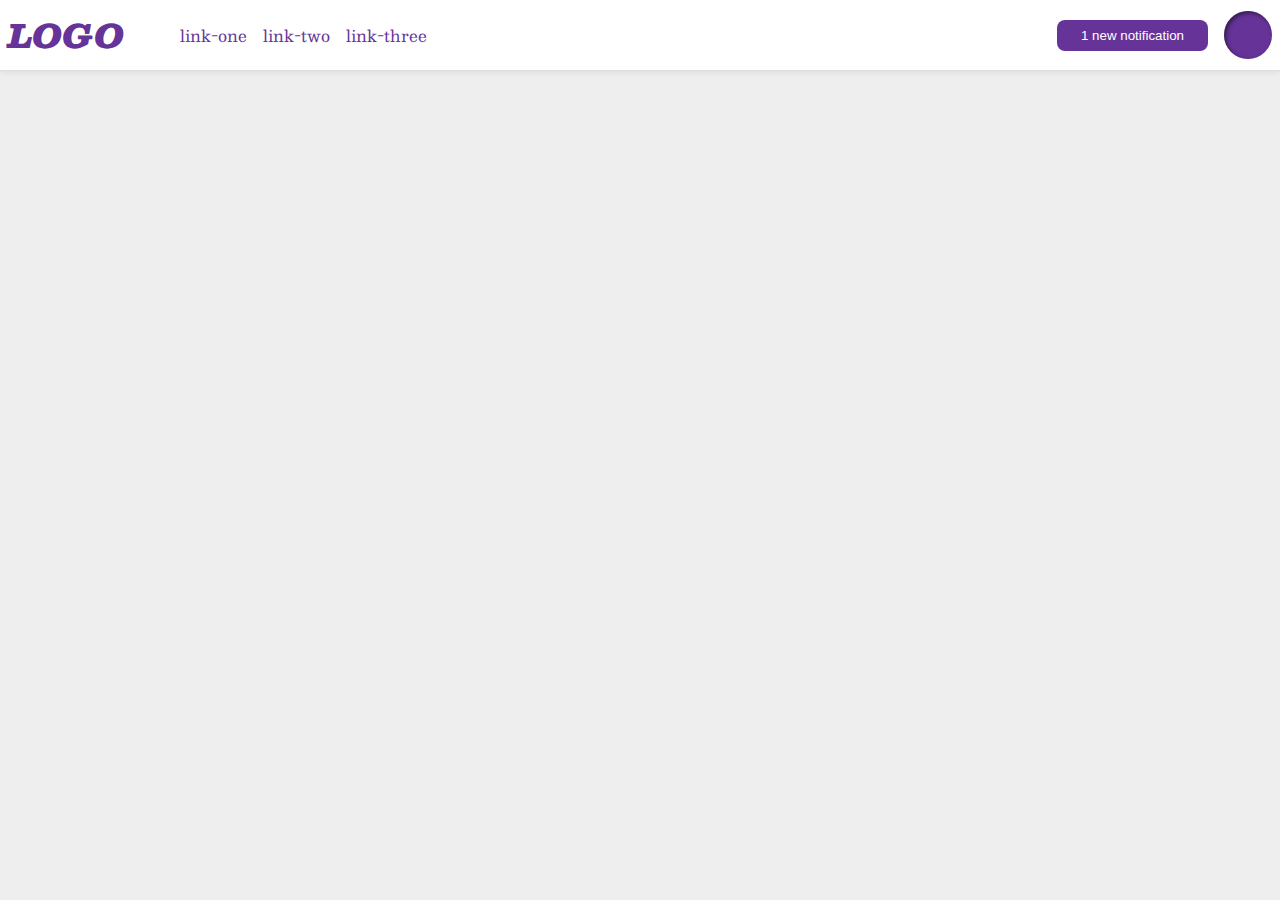
==== flex/03-flex-header-2/index.html @ 45c0b1ca "Edit style.css and index.html" ====
<!DOCTYPE html>
<html lang="en">
  <head>
    <meta charset="UTF-8">
    <meta http-equiv="X-UA-Compatible" content="IE=edge">
    <meta name="viewport" content="width=device-width, initial-scale=1.0">
    <title>Flex Header 2</title>
    <link rel="stylesheet" href="style.css">
  </head>
  <body>
    <div class="header">
      
      <div class="left-links">
        <div class="logo">
          LOGO
        </div>
        <ul class="links">
          <li><a href="google.com">link-one</a></li>
          <li><a href="google.com">link-two</a></li>
          <li><a href="google.com">link-three</a></li>
        </ul>
      </div>
      
      <div class="right-links">
        <button class="notifications">
          1 new notification
        </button>
        <div class="profile-image"></div>
      </div>
      
    </div>
  </body>
</html>
---- flex/03-flex-header-2/style.css ----
/* this is some magical font-importing.  
you'll learn about it later. */
@import url('https://fonts.googleapis.com/css2?family=Besley:ital,wght@0,400;1,900&display=swap');

body {
  margin: 0;
  background: #eee;
  font-family: Besley, serif;
}

.header {
  background: white;
  border-bottom: 1px solid #ddd;
  box-shadow: 0 0 8px rgba(0,0,0,.1);
  display: flex;
  padding: 8px;
  justify-content: space-between;
}

.profile-image {
  background: rebeccapurple;
  box-shadow: inset 2px 2px 4px rgba(0,0,0,.5);
  border-radius: 50%;
  width: 48px;
  height: 48px;
  margin: ;
}

.logo {
  color: rebeccapurple;
  font-size: 32px;
  font-weight: 900;
  font-style: italic;
}

button {
  border: none;
  border-radius: 8px;
  background: rebeccapurple;
  color: white;
  padding: 8px 24px;
}

a {
  /* this removes the line under our links */
  text-decoration: none;
  color: rebeccapurple;
}

ul {
  list-style-type: none;
  display: flex;
  margin: 0;
  
  gap: 16px;
}

.left-links,
.right-links {
  display: flex;
  align-items: center;
  gap: 16px;
}
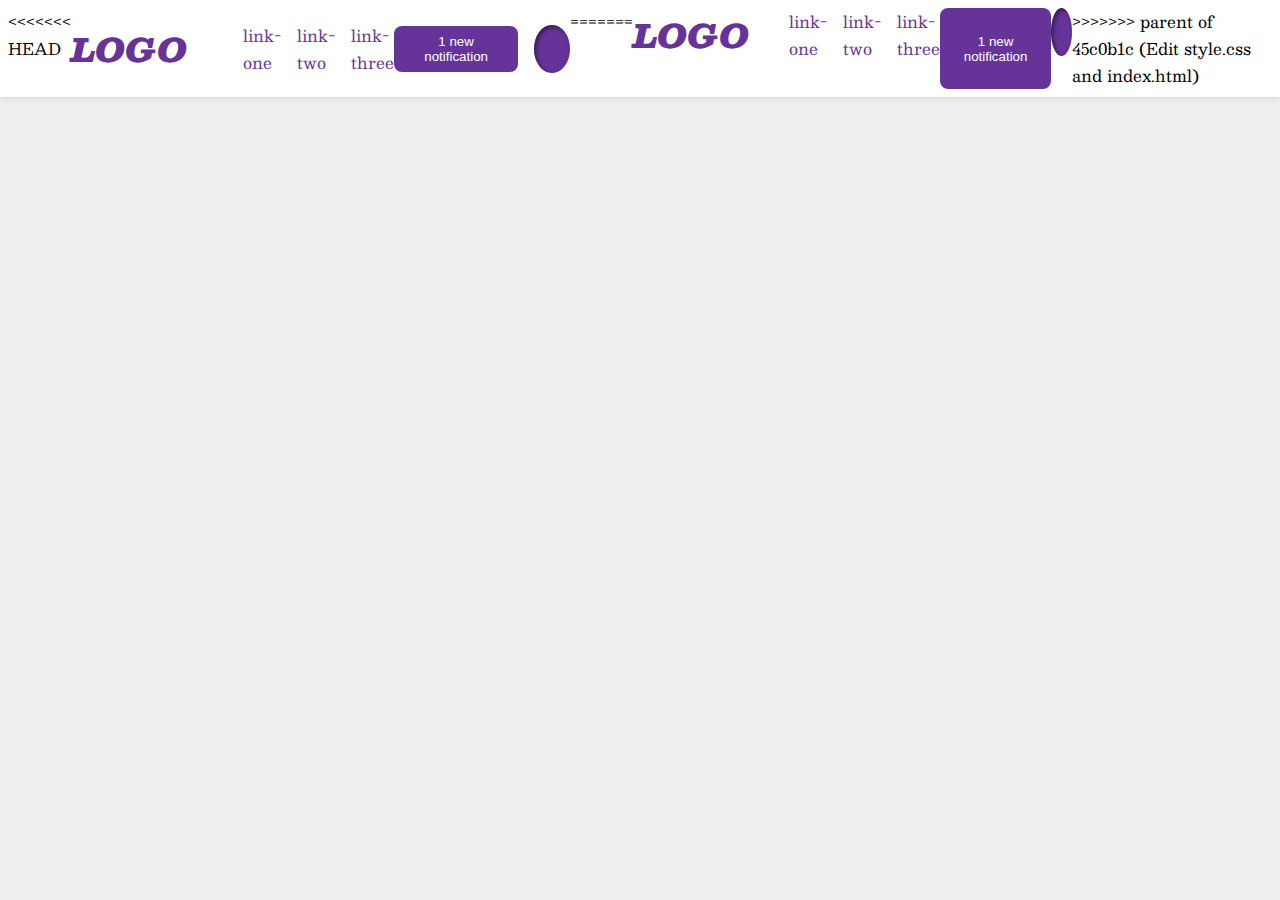
==== commit 6d9efb30: "Revert "Edit style.css and index.html"" ====
--- a/flex/03-flex-header-2/index.html
+++ b/flex/03-flex-header-2/index.html
@@ -9,7 +9,7 @@
   </head>
   <body>
     <div class="header">
-      
+<<<<<<< HEAD
       <div class="left-links">
         <div class="logo">
           LOGO
@@ -20,7 +20,6 @@
           <li><a href="google.com">link-three</a></li>
         </ul>
       </div>
-      
       <div class="right-links">
         <button class="notifications">
           1 new notification
@@ -28,6 +27,20 @@
         <div class="profile-image"></div>
       </div>
       
+=======
+      <div class="logo">
+        LOGO
+      </div>
+      <ul class="links">
+        <li><a href="google.com">link-one</a></li>
+        <li><a href="google.com">link-two</a></li>
+        <li><a href="google.com">link-three</a></li>
+      </ul>
+      <button class="notifications">
+        1 new notification
+      </button>
+      <div class="profile-image"></div>
+>>>>>>> parent of 45c0b1c (Edit style.css and index.html)
     </div>
   </body>
 </html>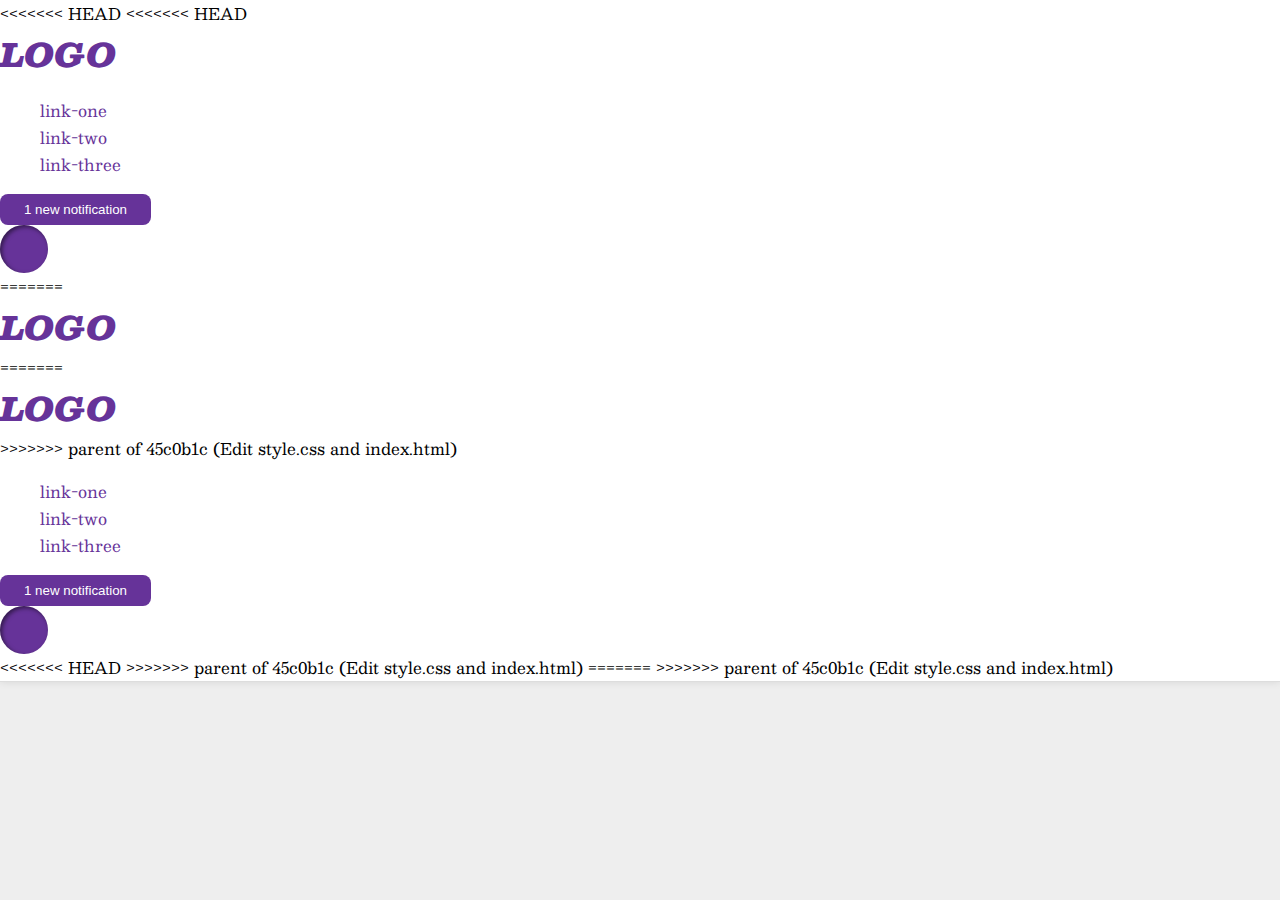
==== commit c1f1acaf: "Revert "Edit style.css and index.html"" ====
--- a/flex/03-flex-header-2/index.html
+++ b/flex/03-flex-header-2/index.html
@@ -9,6 +9,7 @@
   </head>
   <body>
     <div class="header">
+<<<<<<< HEAD
 <<<<<<< HEAD
       <div class="left-links">
         <div class="logo">
@@ -31,6 +32,11 @@
       <div class="logo">
         LOGO
       </div>
+=======
+      <div class="logo">
+        LOGO
+      </div>
+>>>>>>> parent of 45c0b1c (Edit style.css and index.html)
       <ul class="links">
         <li><a href="google.com">link-one</a></li>
         <li><a href="google.com">link-two</a></li>
@@ -40,6 +46,9 @@
         1 new notification
       </button>
       <div class="profile-image"></div>
+<<<<<<< HEAD
+>>>>>>> parent of 45c0b1c (Edit style.css and index.html)
+=======
 >>>>>>> parent of 45c0b1c (Edit style.css and index.html)
     </div>
   </body>
--- a/flex/03-flex-header-2/style.css
+++ b/flex/03-flex-header-2/style.css
@@ -12,9 +12,6 @@
   background: white;
   border-bottom: 1px solid #ddd;
   box-shadow: 0 0 8px rgba(0,0,0,.1);
-  display: flex;
-  padding: 8px;
-  justify-content: space-between;
 }
 
 .profile-image {
@@ -23,7 +20,6 @@
   border-radius: 50%;
   width: 48px;
   height: 48px;
-  margin: ;
 }
 
 .logo {
@@ -49,17 +45,4 @@
 
 ul {
   list-style-type: none;
-  display: flex;
-  margin: 0;
-  
-  gap: 16px;
 }
-
-.left-links,
-.right-links {
-  display: flex;
-  align-items: center;
-  gap: 16px;
-}
-
-
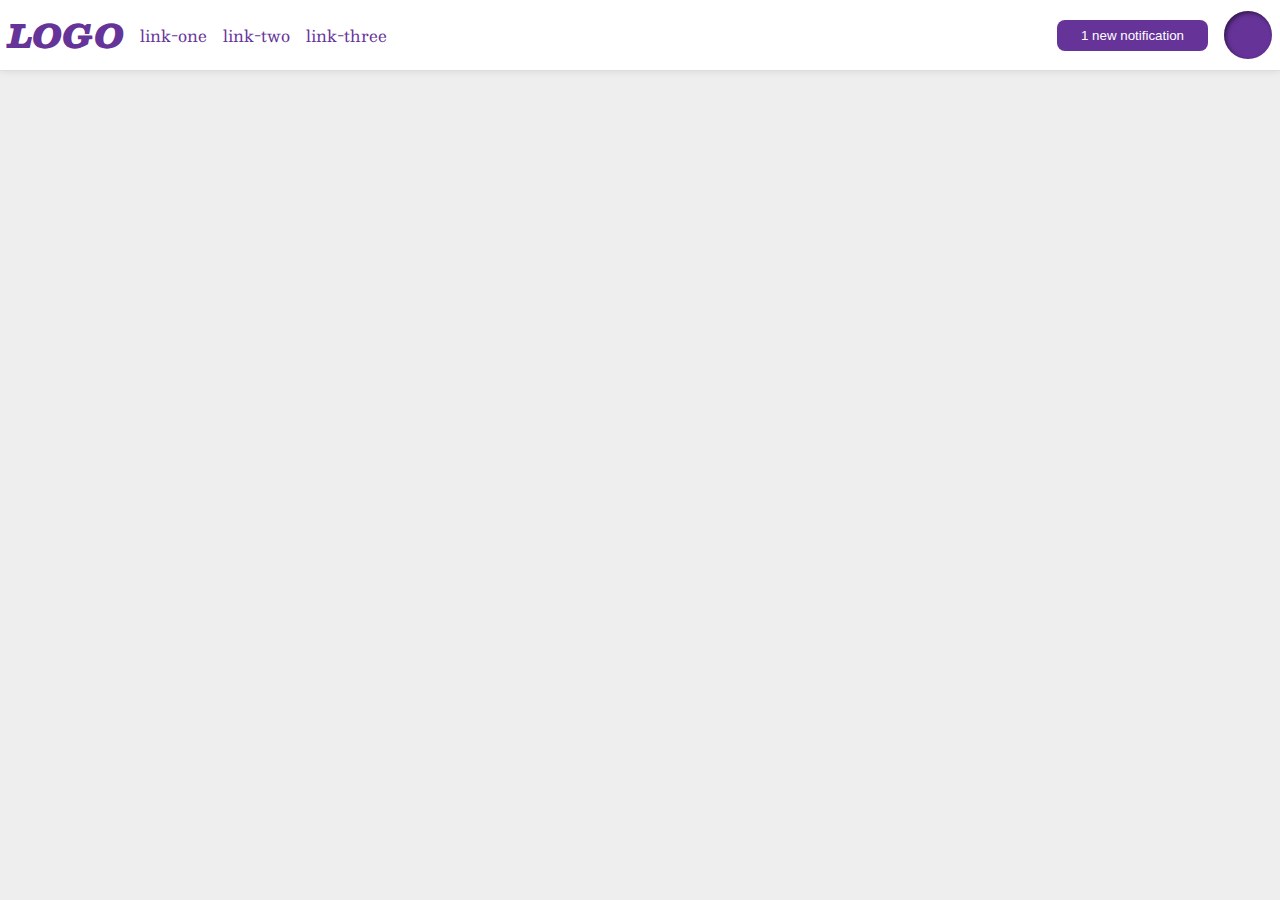
==== commit e177ceec: "Edit flex/*-flex-*/style.css and index.html" ====
--- a/flex/03-flex-header-2/index.html
+++ b/flex/03-flex-header-2/index.html
@@ -9,9 +9,8 @@
   </head>
   <body>
     <div class="header">
-<<<<<<< HEAD
-<<<<<<< HEAD
-      <div class="left-links">
+
+      <div class="left">
         <div class="logo">
           LOGO
         </div>
@@ -21,35 +20,13 @@
           <li><a href="google.com">link-three</a></li>
         </ul>
       </div>
-      <div class="right-links">
+
+      <div class="right">
         <button class="notifications">
           1 new notification
         </button>
         <div class="profile-image"></div>
-      </div>
-      
-=======
-      <div class="logo">
-        LOGO
-      </div>
-=======
-      <div class="logo">
-        LOGO
-      </div>
->>>>>>> parent of 45c0b1c (Edit style.css and index.html)
-      <ul class="links">
-        <li><a href="google.com">link-one</a></li>
-        <li><a href="google.com">link-two</a></li>
-        <li><a href="google.com">link-three</a></li>
-      </ul>
-      <button class="notifications">
-        1 new notification
-      </button>
-      <div class="profile-image"></div>
-<<<<<<< HEAD
->>>>>>> parent of 45c0b1c (Edit style.css and index.html)
-=======
->>>>>>> parent of 45c0b1c (Edit style.css and index.html)
+      </div>  
     </div>
   </body>
 </html>--- a/flex/03-flex-header-2/style.css
+++ b/flex/03-flex-header-2/style.css
@@ -12,6 +12,16 @@
   background: white;
   border-bottom: 1px solid #ddd;
   box-shadow: 0 0 8px rgba(0,0,0,.1);
+  display: flex;
+  justify-content: space-between;
+  padding: 8px;
+}
+
+.left,
+.right {
+  display: flex;
+  align-items: center;
+  gap: 16px;
 }
 
 .profile-image {
@@ -45,4 +55,8 @@
 
 ul {
   list-style-type: none;
-}
+  margin: 0;
+  padding: 0;
+  display: flex;
+  gap: 16px;
+}